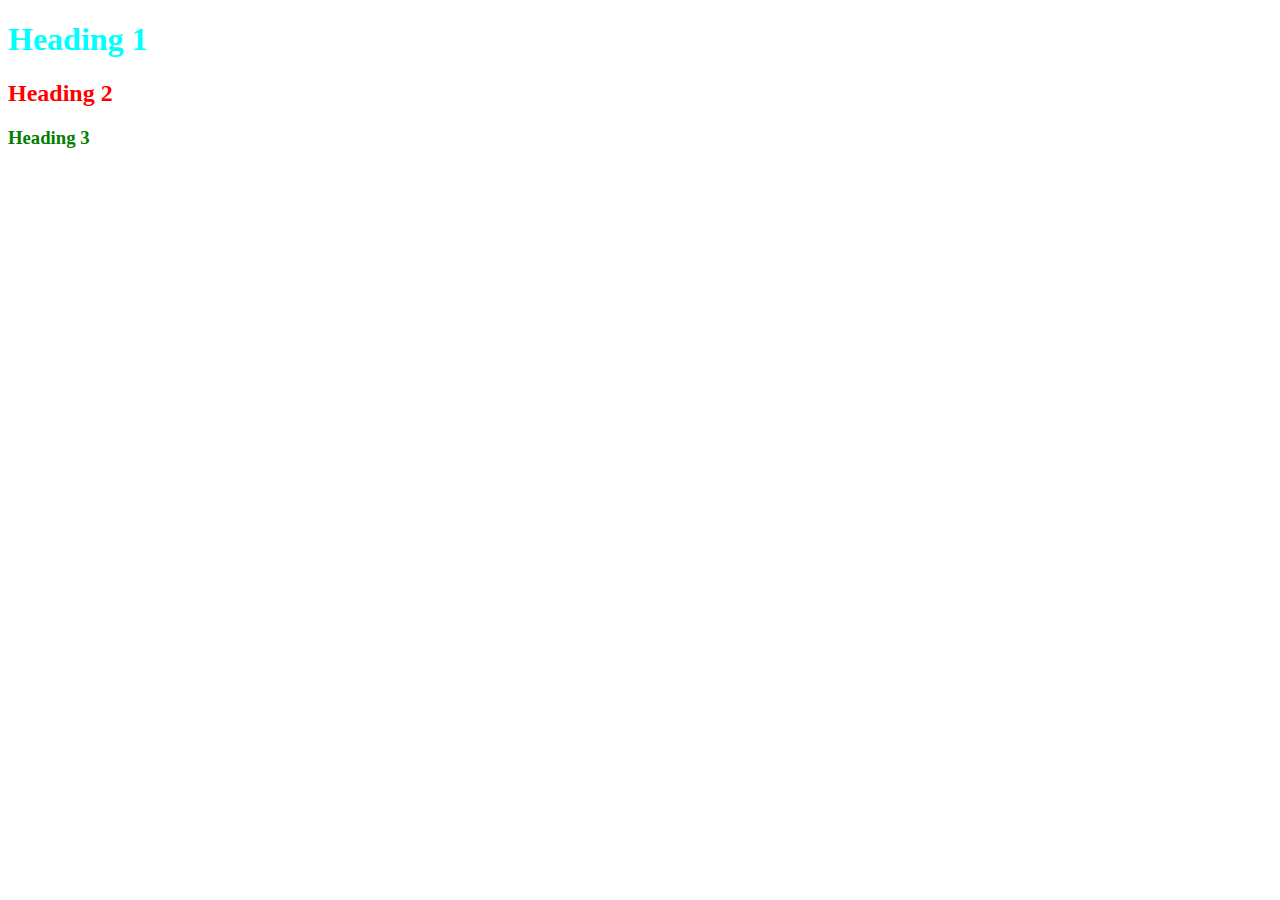
==== 4th exercise/index.html @ 2aaad5de "added style to h1,h2,h3" ====
<!DOCTYPE html>
<html lang="en">
<head>
    <meta charset="UTF-8">
    <meta name="viewport" content="width=device-width, initial-scale=1.0">
    <title>Align a paragraph</title>
    <link rel="stylesheet" href="style.css">
</head>
<body>
    <h1>Heading 1</h1>
    <h2>Heading 2</h2>
    <h3>Heading 3</h3>
</body>
</html>
---- 4th exercise/style.css ----
h1{
    color: aqua; 
 }
 
 h2{
     color:red;
 }
 
 h3{
     color: green;
 }
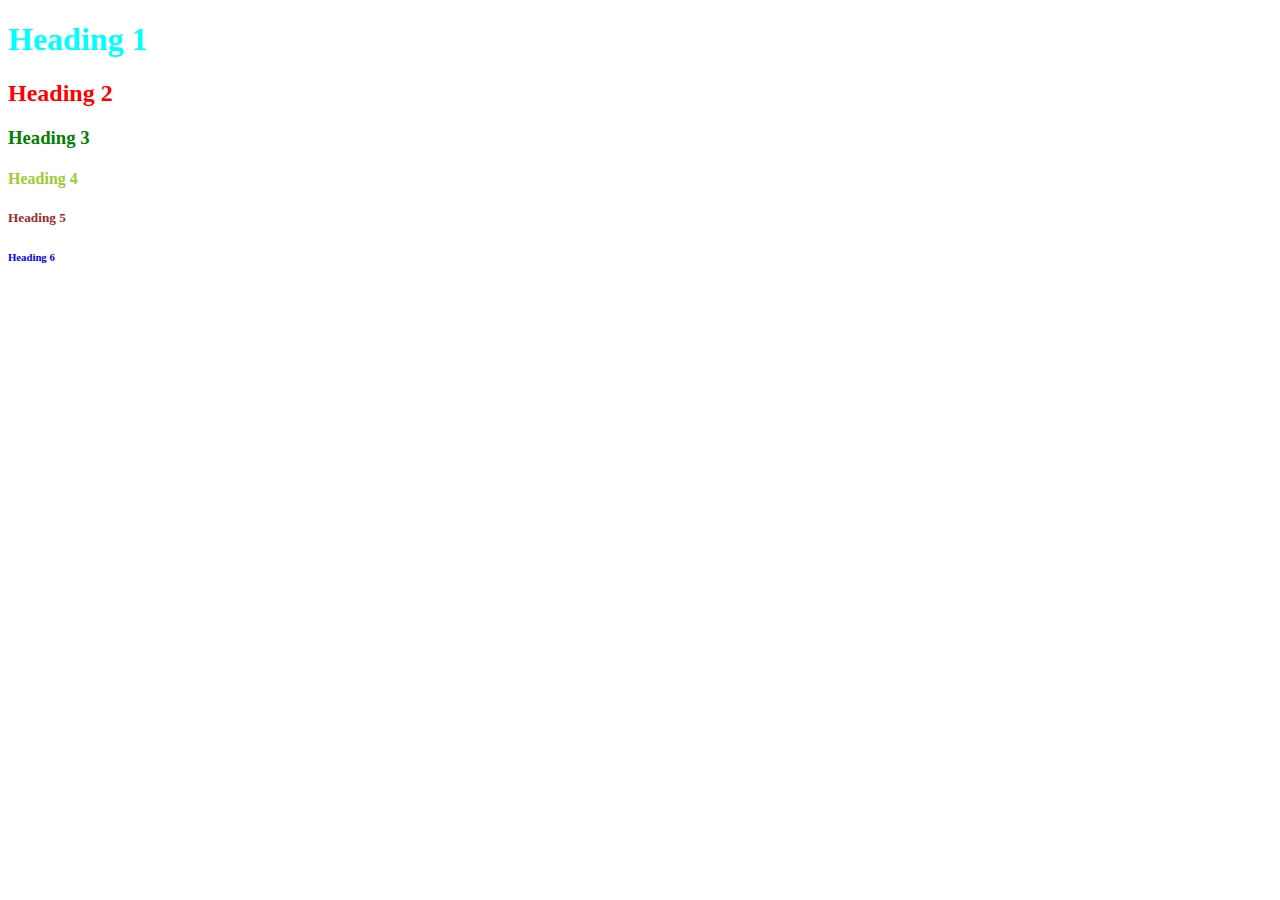
==== commit c2921e69: "updated" ====
--- a/4th exercise/index.html
+++ b/4th exercise/index.html
@@ -10,5 +10,8 @@
     <h1>Heading 1</h1>
     <h2>Heading 2</h2>
     <h3>Heading 3</h3>
+    <h4>Heading 4</h4>
+    <h5>Heading 5</h5>
+    <h6>Heading 6</h6>
 </body>
 </html>--- a/4th exercise/style.css
+++ b/4th exercise/style.css
@@ -8,4 +8,16 @@
  
  h3{
      color: green;
+ }
+
+h4{
+    color: yellowgreen; 
+ }
+ 
+ h5{
+     color:brown;
+ }
+ 
+ h6{
+     color: blue;
  }